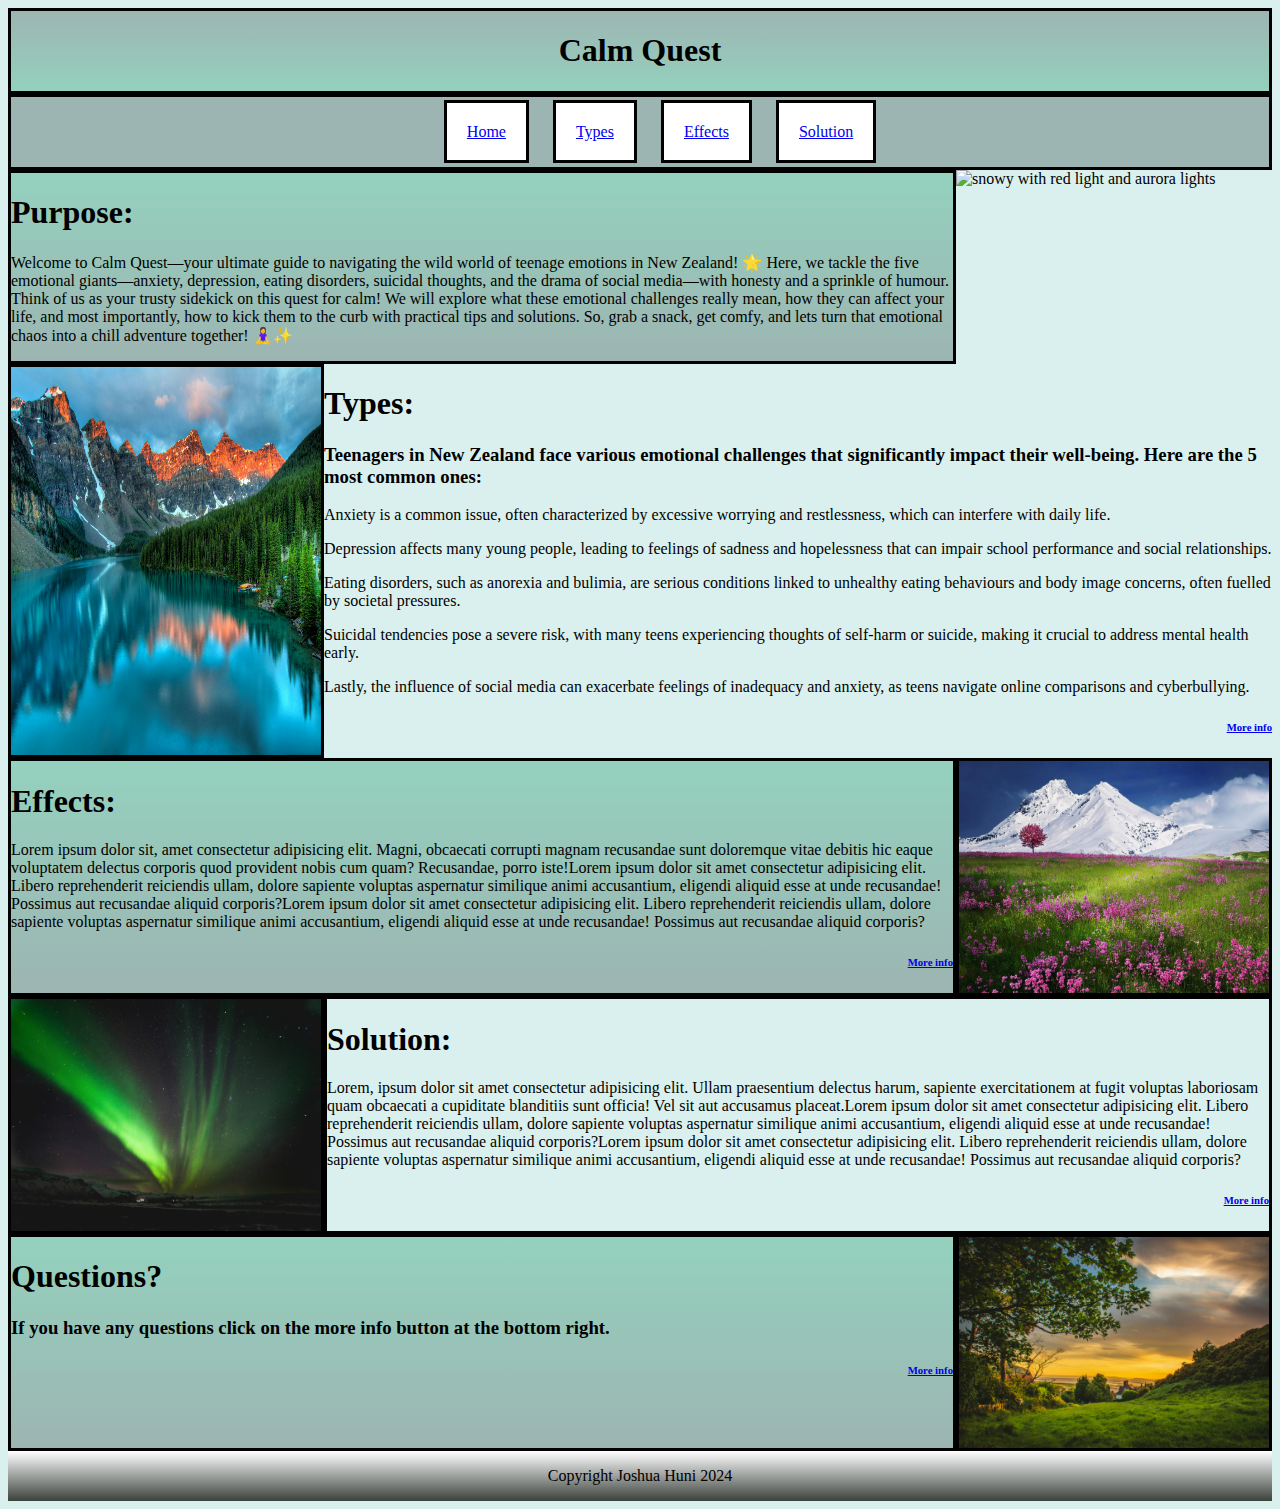
==== index.html @ 0c1fbc12 "added java script" ====
<!DOCTYPE html>
<html lang="en">

<head>
    <meta charset="UTF-8">
    <meta name="viewport" content="width=device-width, initial-scale=1.0">
    <title>Calm Quest</title>
    <link rel="stylesheet" href="main.css">   
</head>

<link href="https://fonts.googleapis.com/css2?family=Playfair+Display:ital,wght@0,400..900;1,400..900&display=swap" rel="stylesheet">


<body>
    <div class="container">
        <div class="heading">
            <h1>Calm Quest</h1>
        </div>
        <div class="navbar">
            <ul>
                <li><a href="#">Home </li></a>
                <li><a href="types.html">Types</li></a>
                <li><a href="effects.html">Effects</li></a>
                <li><a href="solution.html">Solution</li></a>

            </ul>
        </div>
        <div class="text1">
            <h1>Purpose:</h1>
            <p>Welcome to Calm Quest—your ultimate guide to navigating the wild world of teenage emotions in New Zealand! 🌟 Here, we tackle the five emotional giants—anxiety, depression, eating disorders, suicidal thoughts, and the drama of social media—with honesty and a sprinkle of humour. Think of us as your trusty sidekick on this quest for calm! We will explore what these emotional challenges really mean, how they can affect your life, and most importantly, how to kick them to the curb with practical tips and solutions. So, grab a snack, get comfy, and lets turn that emotional chaos into a chill adventure together! 🧘‍♀️✨ </p>
    
        </div>
      
        <div class="img1"><img src="images/Image/Aura.jpg" alt="snowy with red light and aurora lights"></div>
        
        <div class="img2"><img src="images/Image/lake.jpg" alt="lake"></div>
        
        <div class="text2"><h1>Types:</h1> <h3>Teenagers in New Zealand face various emotional challenges that significantly impact their well-being. Here are the 5 most common ones:</h3>
            <p> Anxiety is a common issue, often characterized by excessive worrying and restlessness, which can interfere with daily life.</p>  

                <p>Depression affects many young people, leading to feelings of sadness and hopelessness that can impair school performance and social relationships. </p>
                
                <p>Eating disorders, such as anorexia and bulimia, are serious conditions linked to unhealthy eating behaviours and body image concerns, often fuelled by societal pressures.</p>  
                
                <p>Suicidal tendencies pose a severe risk, with many teens experiencing thoughts of self-harm or suicide, making it crucial to address mental health early.</p>  
                <p>  Lastly, the influence of social media can exacerbate feelings of inadequacy and anxiety, as teens navigate online comparisons and cyberbullying.</p>
              
        </p>
            <a href="types.html"><h6>More info</h6></a>
        </div>
        
        <div class="text3"><h1>Effects:</h1><p>Lorem ipsum dolor sit, amet consectetur adipisicing elit. Magni, obcaecati corrupti magnam recusandae sunt doloremque vitae debitis hic eaque voluptatem delectus corporis quod provident nobis cum quam? Recusandae, porro iste!Lorem ipsum dolor sit amet consectetur adipisicing elit. Libero reprehenderit reiciendis ullam, dolore sapiente voluptas aspernatur similique animi accusantium, eligendi aliquid esse at unde recusandae! Possimus aut recusandae aliquid corporis?Lorem ipsum dolor sit amet consectetur adipisicing elit. Libero reprehenderit reiciendis ullam, dolore sapiente voluptas aspernatur similique animi accusantium, eligendi aliquid esse at unde recusandae! Possimus aut recusandae aliquid corporis?</p>
            <a href="effects.html"><h6>More info</h6></a></div>
        
        <div class="img3"><img src="images/Image/nice.jpg" alt="snowy mountain with flowers"></div>
        
       <div class="text4"><h1>Solution:</h1><p>Lorem, ipsum dolor sit amet consectetur adipisicing elit. Ullam praesentium delectus harum, sapiente exercitationem at fugit voluptas laboriosam quam obcaecati a cupiditate blanditiis sunt officia! Vel sit aut accusamus placeat.Lorem ipsum dolor sit amet consectetur adipisicing elit. Libero reprehenderit reiciendis ullam, dolore sapiente voluptas aspernatur similique animi accusantium, eligendi aliquid esse at unde recusandae! Possimus aut recusandae aliquid corporis?Lorem ipsum dolor sit amet consectetur adipisicing elit. Libero reprehenderit reiciendis ullam, dolore sapiente voluptas aspernatur similique animi accusantium, eligendi aliquid esse at unde recusandae! Possimus aut recusandae aliquid corporis?</p>
        <a href="solution.html"><h6>More info</h6></a></div>
       
        <div class="img4"><img src="images/Image/NorthenLights.jpg" alt="NorthenLights"></div>
         
        <div class="text5"><h1>Questions?</h1><h3>If you have any questions click on the more info button at the bottom right.
        </h3>
            <a href="Questions.html"><h6>More info</h6></a></div>
       
        <div class="img5"><img src="images/Image/Mountain.jpg" alt="mountain view"></div>
        
        <div class="footer"><p>Copyright Joshua Huni 2024</p></div>
        
    </div>
    
</body>
</html>
---- main.css ----
body{ background-color: #daf0ee;
    
}


.container{
     display:  grid;
     grid-template-columns: 1fr 2fr 1fr;
     grid-template-rows: auto;
     grid-template-areas: 
     "heading heading heading"
     "navbar navbar navbar"
     "text1 text1 img1"
     "img2 text2 text2"
     "text3 text3 img3"
     "img4 text4 text4"
     "text5 text5 img5"
     "footer footer footer";
    
}

.heading{
    grid-area: heading;
    background-color: #fff;
    text-align: center;
    border-style: solid;
    background: linear-gradient(to bottom, #9db5b2, #94d1be );
}
.body{
     font-family: "Playfair Display", serif;
}
.navbar{ 
    grid-area: navbar;
    background-color: #9db5b2;
    text-align: center;
    border-style: solid;
}

.navbar ul{
list-style-type: none;
}
.navbar li{
    display: inline-block;
    padding: 10px;
}
.navbar a{
padding: 20px;
background-color: rgb(255, 255, 255);
border-style: solid;
border-color: rgb(0, 0, 0);
}


.text1{
    grid-area: text1;
    background-color: #ffffff;
    border-style: solid;
    background: linear-gradient(to bottom, #94d1be, #9db5b2);;
}


.img2{
    grid-area: img2;
    background-color: #ffffff;
    border-style: solid;
}


.text3{
    grid-area: text3;
    background-color: #ffffff;
    border-style: solid;
    background: linear-gradient(to bottom, #94d1be, #9db5b2);
}

.text2{
    grid-area: text2;
}

.img3{
    grid-area: img3;
    border-style: solid;
}


.text4{
    grid-area: text4;
    border-style: solid;
}


.text5{
    grid-area: text5;
    background-color: #ffffff;
    border-style: solid;
    background: linear-gradient(to bottom, #94d1be, #9db5b2);
}


.img4{
    grid-area: img4;
    background-color: #ffffff;
    border-style: solid;
}


.img5{ 
grid-area: img5;
border-style: solid;
}


.footer{
    grid-area: footer;
    background-color: #ffffff;
    text-align: center;
    background: linear-gradient(to bottom, #ffffff,#3b413c );
}


img { 
    width: 100% 
}

img{
    height: 100%
}

.text2 h6{
    text-align: right;
}

.text3 h6{
    text-align: right;
}

.text4 h6{
    text-align: right;
}

.text5 h6{
    text-align: right;
}
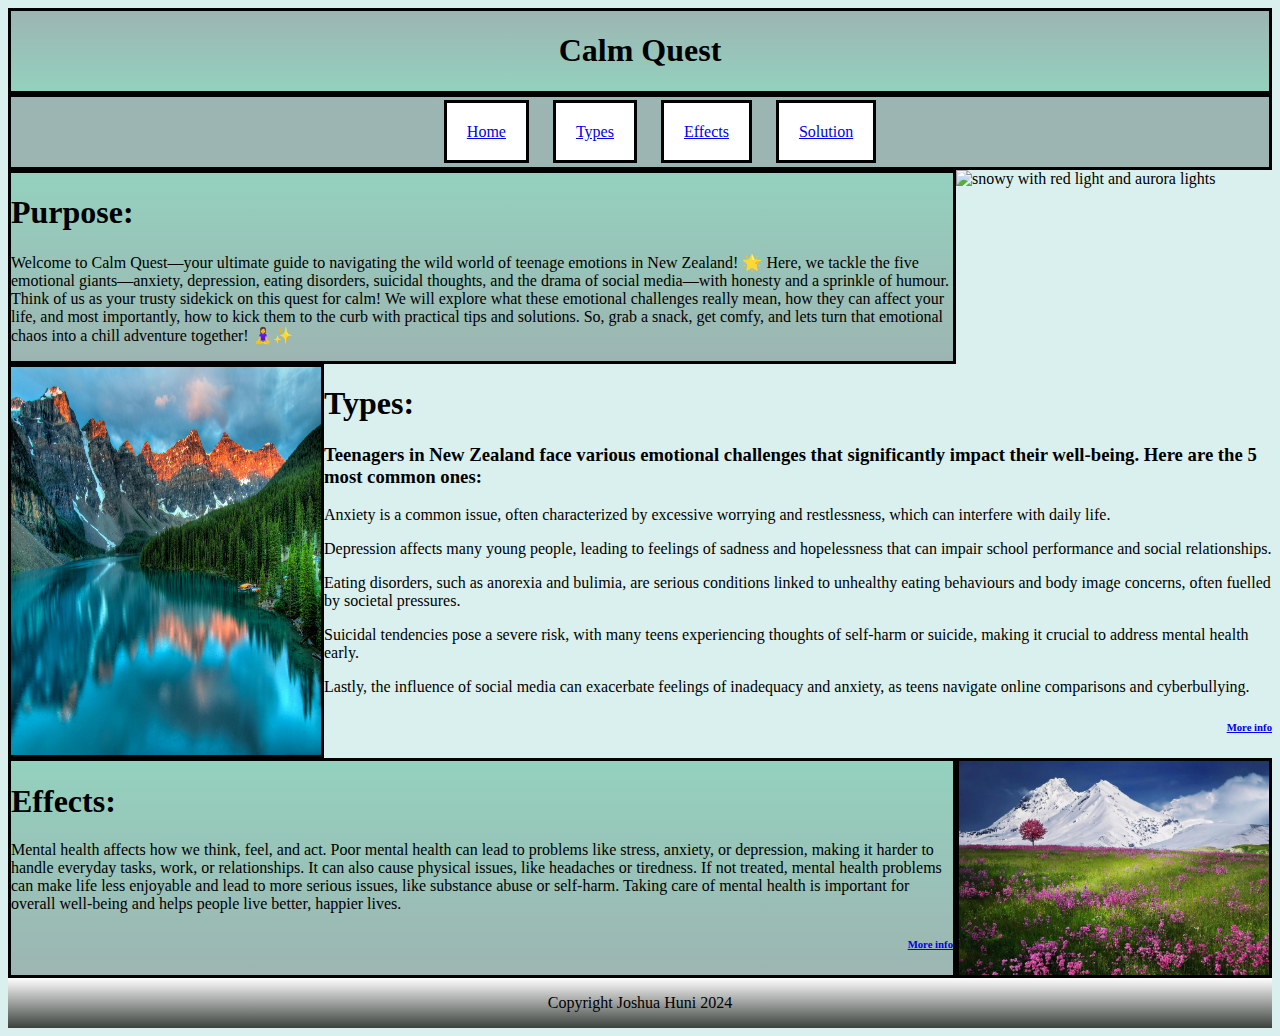
==== commit a2fe181c: "little changes" ====
--- a/index.html
+++ b/index.html
@@ -49,22 +49,11 @@
             <a href="types.html"><h6>More info</h6></a>
         </div>
         
-        <div class="text3"><h1>Effects:</h1><p>Lorem ipsum dolor sit, amet consectetur adipisicing elit. Magni, obcaecati corrupti magnam recusandae sunt doloremque vitae debitis hic eaque voluptatem delectus corporis quod provident nobis cum quam? Recusandae, porro iste!Lorem ipsum dolor sit amet consectetur adipisicing elit. Libero reprehenderit reiciendis ullam, dolore sapiente voluptas aspernatur similique animi accusantium, eligendi aliquid esse at unde recusandae! Possimus aut recusandae aliquid corporis?Lorem ipsum dolor sit amet consectetur adipisicing elit. Libero reprehenderit reiciendis ullam, dolore sapiente voluptas aspernatur similique animi accusantium, eligendi aliquid esse at unde recusandae! Possimus aut recusandae aliquid corporis?</p>
+        <div class="text3"><h1>Effects:</h1><p>Mental health affects how we think, feel, and act. Poor mental health can lead to problems like stress, anxiety, or depression, making it harder to handle everyday tasks, work, or relationships. It can also cause physical issues, like headaches or tiredness. If not treated, mental health problems can make life less enjoyable and lead to more serious issues, like substance abuse or self-harm. Taking care of mental health is important for overall well-being and helps people live better, happier lives.</p>
             <a href="effects.html"><h6>More info</h6></a></div>
         
         <div class="img3"><img src="images/Image/nice.jpg" alt="snowy mountain with flowers"></div>
-        
-       <div class="text4"><h1>Solution:</h1><p>Lorem, ipsum dolor sit amet consectetur adipisicing elit. Ullam praesentium delectus harum, sapiente exercitationem at fugit voluptas laboriosam quam obcaecati a cupiditate blanditiis sunt officia! Vel sit aut accusamus placeat.Lorem ipsum dolor sit amet consectetur adipisicing elit. Libero reprehenderit reiciendis ullam, dolore sapiente voluptas aspernatur similique animi accusantium, eligendi aliquid esse at unde recusandae! Possimus aut recusandae aliquid corporis?Lorem ipsum dolor sit amet consectetur adipisicing elit. Libero reprehenderit reiciendis ullam, dolore sapiente voluptas aspernatur similique animi accusantium, eligendi aliquid esse at unde recusandae! Possimus aut recusandae aliquid corporis?</p>
-        <a href="solution.html"><h6>More info</h6></a></div>
-       
-        <div class="img4"><img src="images/Image/NorthenLights.jpg" alt="NorthenLights"></div>
-         
-        <div class="text5"><h1>Questions?</h1><h3>If you have any questions click on the more info button at the bottom right.
-        </h3>
-            <a href="Questions.html"><h6>More info</h6></a></div>
-       
-        <div class="img5"><img src="images/Image/Mountain.jpg" alt="mountain view"></div>
-        
+
         <div class="footer"><p>Copyright Joshua Huni 2024</p></div>
         
     </div>
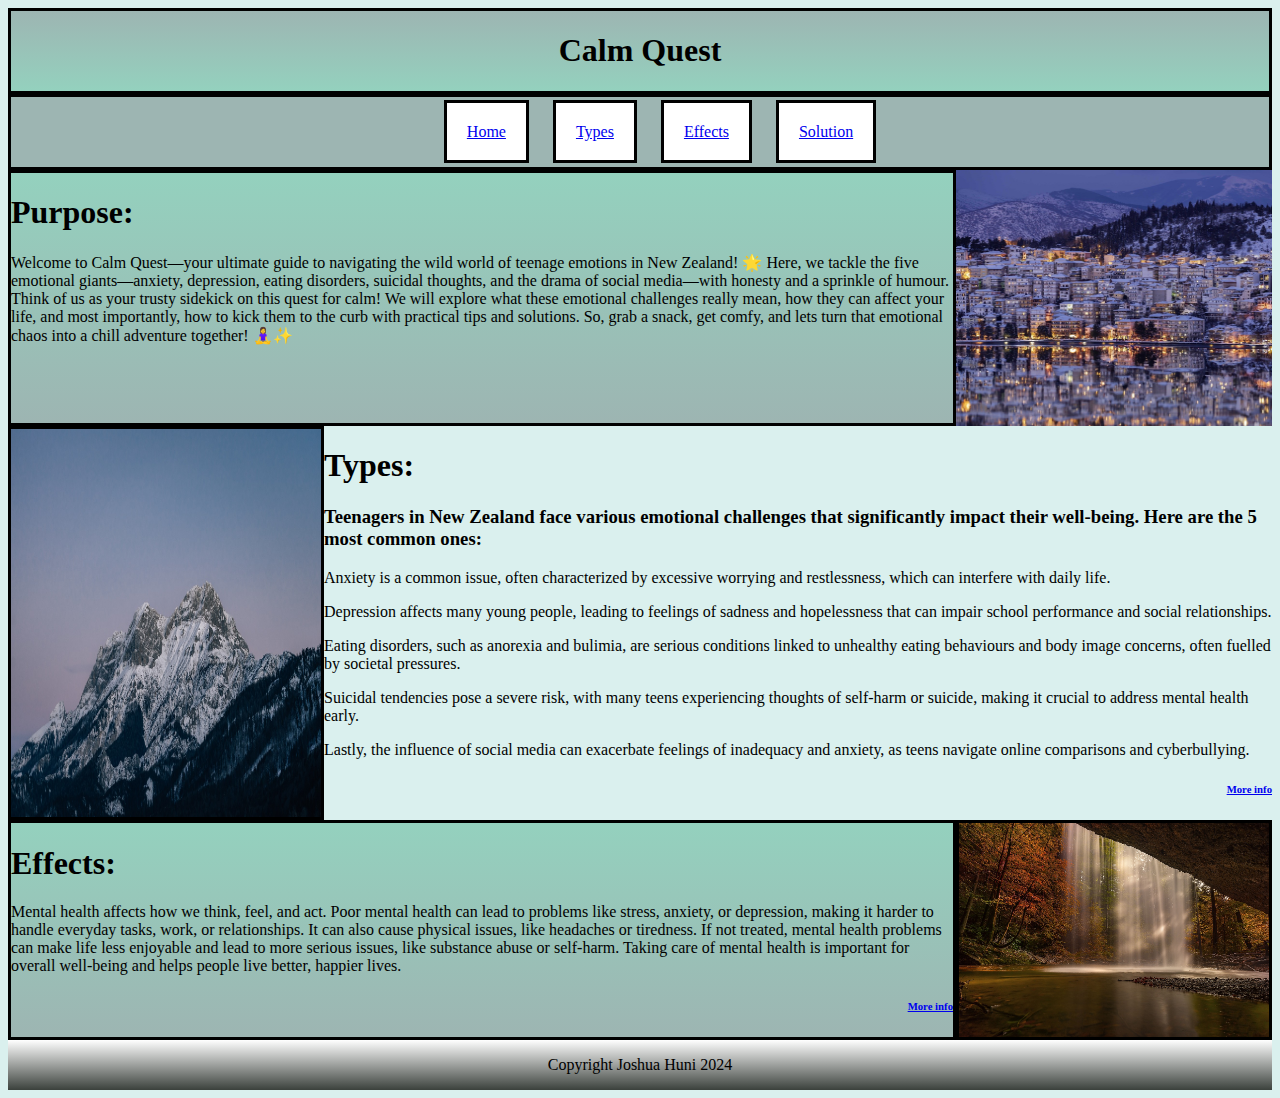
==== commit 57773dcb: "added different photos and colours" ====
--- a/index.html
+++ b/index.html
@@ -18,7 +18,7 @@
         </div>
         <div class="navbar">
             <ul>
-                <li><a href="#">Home </li></a>
+                <li><a href="Index.html">Home </li></a>
                 <li><a href="types.html">Types</li></a>
                 <li><a href="effects.html">Effects</li></a>
                 <li><a href="solution.html">Solution</li></a>
@@ -31,9 +31,9 @@
     
         </div>
       
-        <div class="img1"><img src="images/Image/Aura.jpg" alt="snowy with red light and aurora lights"></div>
+        <div class="img1"><img src="images/Image/city.jpg" alt="cityview"></div>
         
-        <div class="img2"><img src="images/Image/lake.jpg" alt="lake"></div>
+        <div class="img2"><img src="images/Image/austria.jpg" alt="snowy mountain"></div>
         
         <div class="text2"><h1>Types:</h1> <h3>Teenagers in New Zealand face various emotional challenges that significantly impact their well-being. Here are the 5 most common ones:</h3>
             <p> Anxiety is a common issue, often characterized by excessive worrying and restlessness, which can interfere with daily life.</p>  
@@ -52,7 +52,7 @@
         <div class="text3"><h1>Effects:</h1><p>Mental health affects how we think, feel, and act. Poor mental health can lead to problems like stress, anxiety, or depression, making it harder to handle everyday tasks, work, or relationships. It can also cause physical issues, like headaches or tiredness. If not treated, mental health problems can make life less enjoyable and lead to more serious issues, like substance abuse or self-harm. Taking care of mental health is important for overall well-being and helps people live better, happier lives.</p>
             <a href="effects.html"><h6>More info</h6></a></div>
         
-        <div class="img3"><img src="images/Image/nice.jpg" alt="snowy mountain with flowers"></div>
+        <div class="img3"><img src="images/Image/nature.jpg" alt="nice waterfall with trees"></div>
 
         <div class="footer"><p>Copyright Joshua Huni 2024</p></div>
         
